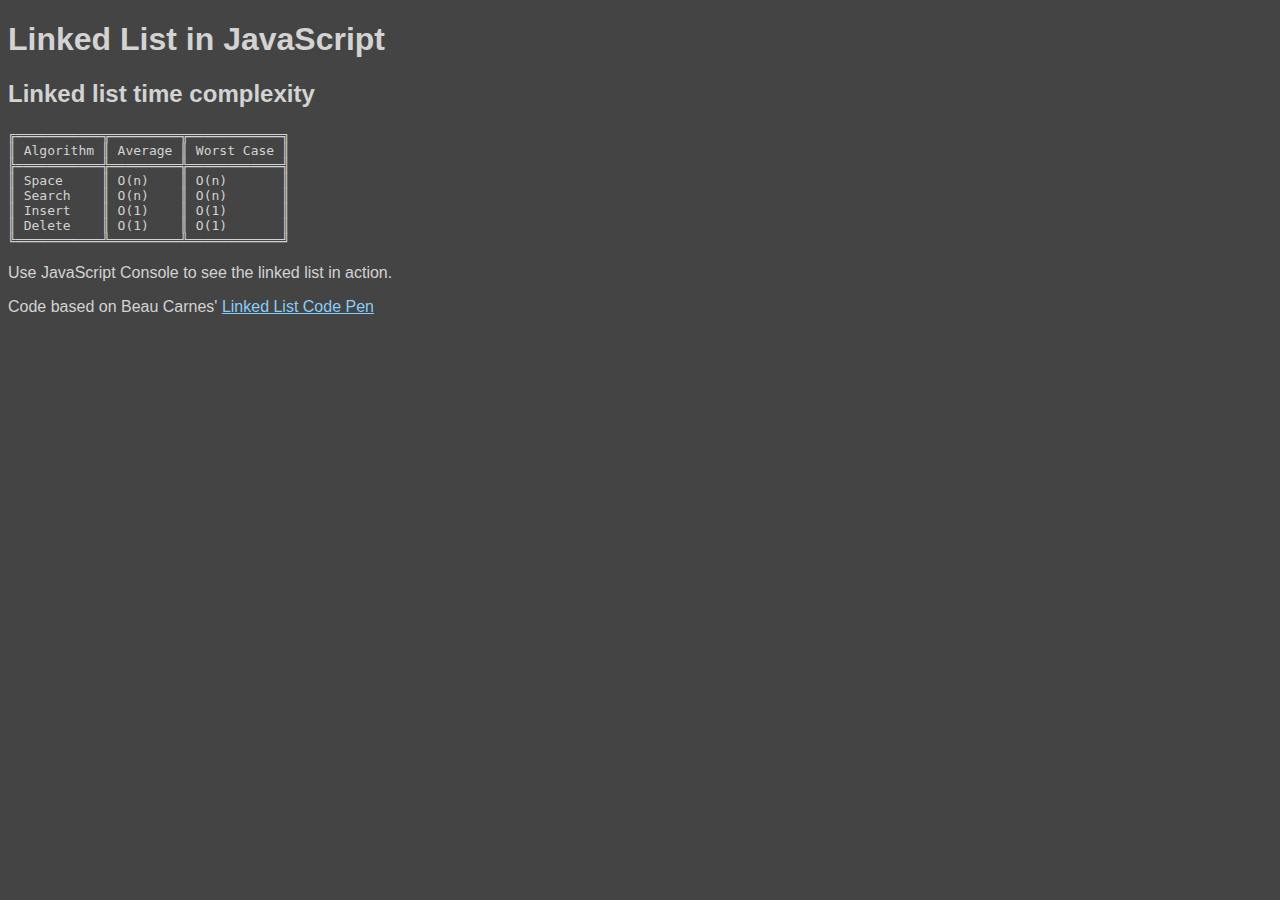
==== linked-list/linked-list.html @ b390c863 "first commit" ====
<!DOCTYPE html>
<html>
<head>
    <link rel="stylesheet" type="text/css" href="../styles.css">
	<script>

    /* LinkedList */

function LinkedList() { 
  var length = 0; 
  var head = null; //start with head null because don't have a head yet

//a linked list is made up of nodes, so create node
  var Node = function(element){
    this.element = element;  //this is the info
    this.next = null;  //this is the link to the next node. This starts off pointing to null because there's only this first node. Every time you instantiate this, the .next is set to null, because it's the newest addition and now is at the tail
  }; 

  this.size = function(){
    return length;
  };

  this.head = function(){
    return head;
  };

  this.add = function(element){ //pass in an element to add
    var node = new Node(element); //create a new node with that element
    if(head === null){ //means there are no nodes in the linked list yet
        head = node; // so the head is the one node
    } else { // else, there's more than one node in the list and we're going to 
        var currentNode = head; // set the current node to equal the head. We're going to start at the head node. In a linked list you have to start at the beginning and go through the list

        while(currentNode.next){ // while there is a next node, go to the next one
            currentNode  = currentNode.next;
        }

        currentNode.next = node; //now this is the node instead of null
    }

    length++; // then add to the length of the list
  }; 

// .remove() takes the element and and uses it to find and remove it
  this.remove = function(element){
    var currentNode = head;
    var previousNode; //need to know previous mode when removing a node
    if(currentNode.element === element){
        head = currentNode.next;
    } else { // if the head node isn't the node we are looking for, we go to the next node
        while(currentNode.element !== element) { //while the node we're on doesn't equal the node we're searching for we keep going through the list.
            previousNode = currentNode;
            currentNode = currentNode.next;
        }

        previousNode.next = currentNode.next;
    }

    length --; //decrement the link
  };
  
  this.isEmpty = function() {
    return length === 0; // if length ===0 return true, else false
  };

  this.indexOf = function(element) { // to know the index of a certain element
    var currentNode = head;
    var index = -1;

    while(currentNode){ // while currentNode isn't null, we keep moving
        index++;
        if(currentNode.element === element){ //if this is the one we're looking for return the index
            return index;
        }
        currentNode = currentNode.next; // if it's not the one we're looking for, go to next
    }

    return -1;
  };
//this is opposite of the previous. Pass in an index to find the element. Start at the head and keep going through the list.
  this.elementAt = function(index) {
    var currentNode = head;
    var count = 0;
    while (count < index){ // until count is not less than index
        count ++;
        currentNode = currentNode.next // keep going through each node
    }
    return currentNode.element;
  };
  
  //in addAt(), you can add anywhere in the list
  this.addAt = function(index, element){
    var node = new Node(element); //create a new node with the element that we pass in

    var currentNode = head; //start at the beginning
    var previousNode; // keep track of the previous node
    var currentIndex = 0; //

    if(index > length){ //if you pass in an index that is bigger than the list - we can't add to some place that doesn't even exist
        return false;
    }

    if(index === 0){ // means we're trying to add the element to the head node
        node.next = currentNode; // which would be the current head node
        head = node; //set the head equal to the node we just passed in
    } else { // or, if we don't want the index to be the head node
        while(currentIndex < index){
            currentIndex++; // go through each index
            previousNode = currentNode;
            currentNode = currentNode.next; // keep going
        }
        node.next = currentNode; //once we get to the number we wanted, set node.next to currentNode
        previousNode.next = node; // then set previousNode.next to equal the node we're passing in
    }
    length++;
  }
  
  this.removeAt = function(index) {
    var currentNode = head;
    var previousNode;
    var currentIndex = 0;
    if (index < 0 || index >= length){ //so can't remove a nexgative index or one greater than the length of the list
        return null
    }
    if(index === 0){
        head = currentNode.next;
    } else {
        while(currentIndex < index) {
            currentIndex ++;
            previousNode = currentNode;
            currentNode = currentNode.next;
        }
        previousNode.next = currentNode.next
    }
    length--;
    return currentNode.element; //return the node we're removing
  }

} 

var myLinkedList = new LinkedList();
console.log("myLinkedList: ", myLinkedList);
myLinkedList.add('chicken long rice');
myLinkedList.add('opihi');
myLinkedList.add('poi');
myLinkedList.add('pipi lau lau');
myLinkedList.add('kalo');
console.log("myLinkedList.size(): ", myLinkedList.size());
console.log("myLinkedList.removeAt(3): ", myLinkedList.removeAt(3));
console.log("myLinkedList.elementAt(3): ", myLinkedList.elementAt(3));
console.log("myLinkedList.indexOf('kalo'): ", myLinkedList.indexOf('kalo'));
console.log("myLinkedList.size(): ", myLinkedList.size());

	</script>
	<title>Linked Lists</title>
</head>
<body>

    <h1>Linked List in JavaScript</h1>
    <h2>Linked list time complexity</h2>

<pre>
╔═══════════╦═════════╦════════════╗
║ Algorithm ║ Average ║ Worst Case ║
╠═══════════╬═════════╬════════════╣
║ Space     ║ O(n)    ║ O(n)       ║
║ Search    ║ O(n)    ║ O(n)       ║
║ Insert    ║ O(1)    ║ O(1)       ║
║ Delete    ║ O(1)    ║ O(1)       ║
╚═══════════╩═════════╩════════════╝
</pre>

<p>Use JavaScript Console to see the linked list in action.</p>

<p>Code based on Beau Carnes' <a href="https://codepen.io/beaucarnes/pen/ybOvBq?editors=0012">Linked List Code Pen</a></p>

</body>	
</html>
---- styles.css ----
body {
  font-family: Helvetica, sans-serif;
  background-color: #444444;
  color: lightgray;
}
h1 {
  
}

a {
  color: lightskyblue;
}
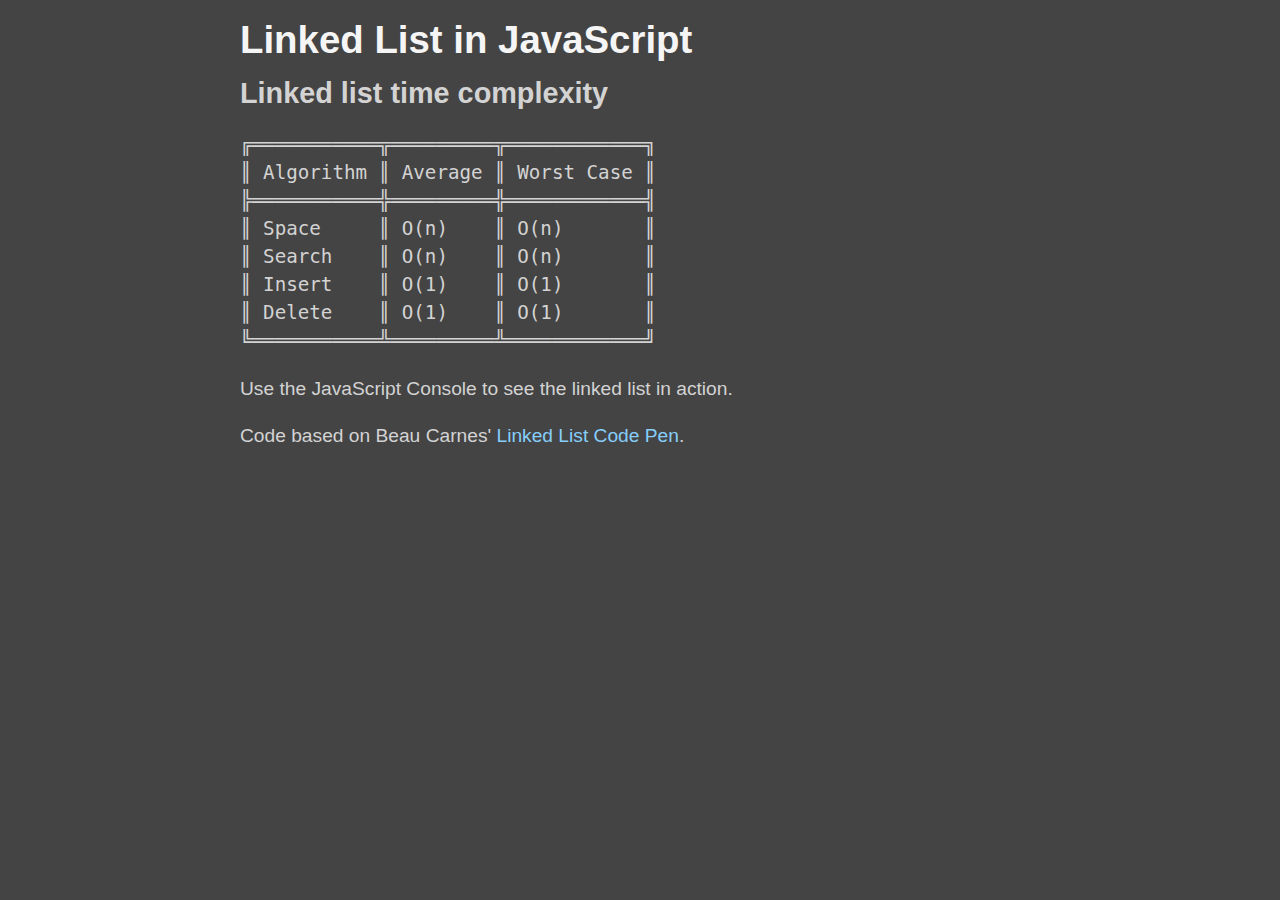
==== commit 7fac3843: "add maps and sets" ====
--- a/linked-list/linked-list.html
+++ b/linked-list/linked-list.html
@@ -170,9 +170,9 @@
 ╚═══════════╩═════════╩════════════╝
 </pre>
 
-<p>Use JavaScript Console to see the linked list in action.</p>
+<p>Use the JavaScript Console to see the linked list in action.</p>
 
-<p>Code based on Beau Carnes' <a href="https://codepen.io/beaucarnes/pen/ybOvBq?editors=0012">Linked List Code Pen</a></p>
+<p>Code based on Beau Carnes' <a href="https://codepen.io/beaucarnes/pen/ybOvBq?editors=0012">Linked List Code Pen</a>.</p>
 
 </body>	
 </html>
--- a/styles.css
+++ b/styles.css
@@ -2,11 +2,31 @@
   font-family: Helvetica, sans-serif;
   background-color: #444444;
   color: lightgray;
+  font-size: 1.2rem;
+  width: 90%;
+  max-width: 100%;
+  margin: auto;
+  line-height: 1.75rem;
 }
 h1 {
-  
+  color: whitesmoke;
 }
 
 a {
   color: lightskyblue;
+  text-decoration: none;
 }
+
+code {
+  background-color: lightgray;
+  border: 1px solid gray;
+  color: #444;
+  border-radius: 5px;
+  padding: 1px 5px;
+}
+@media only screen and (min-width: 1000px) {
+  body {
+    max-width: 800px;
+    width: 70%;
+  }
+}
